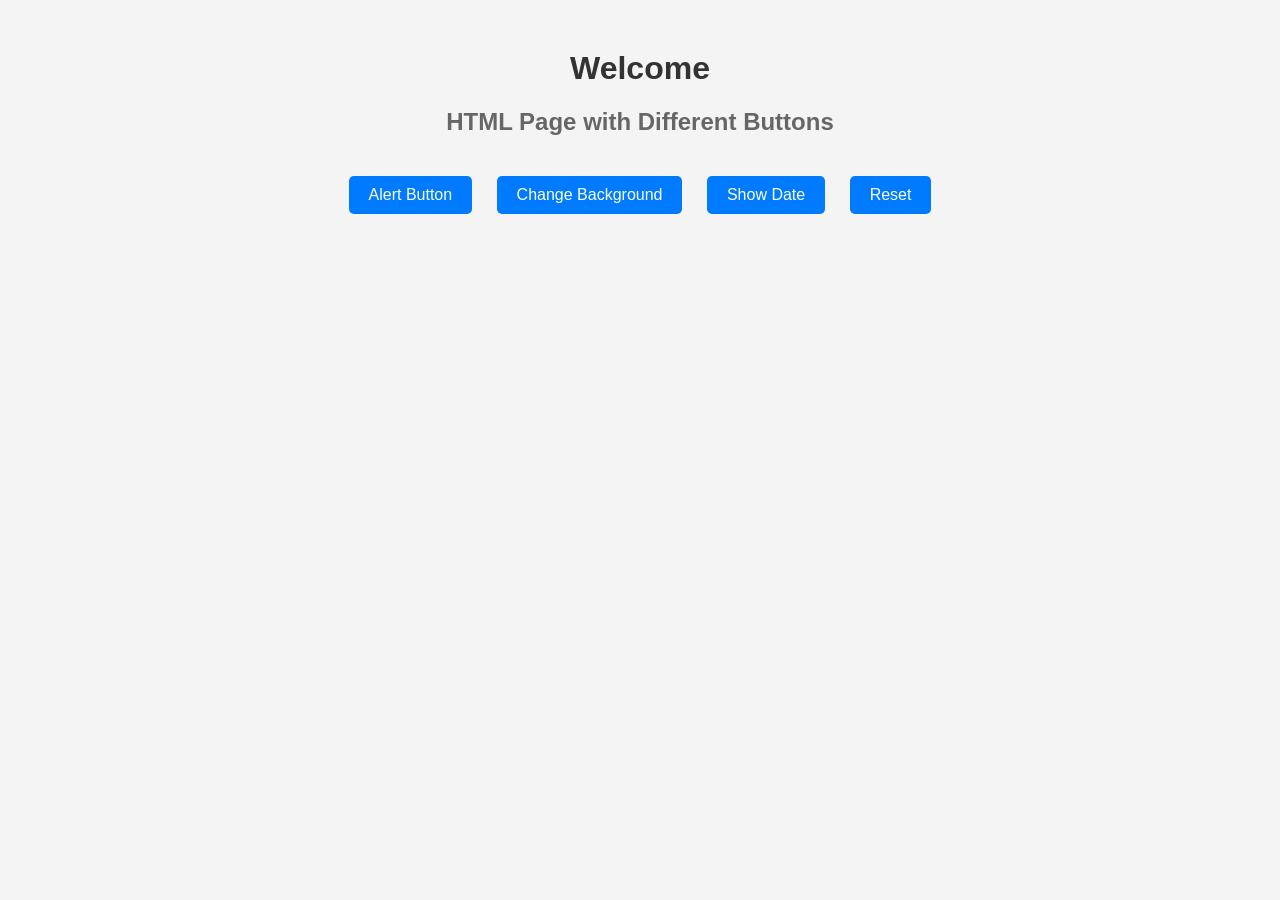
==== task6_Button/index.html @ 9199bccc "task6-button updated code" ====
<!DOCTYPE html>
<html lang="en">
<head>
    <meta charset="UTF-8">
    <title>Task 6 - Buttons Page</title>
    <link rel="stylesheet" href="style.css">
</head>
<body>

    <h1>Welcome</h1>
    <h2>HTML Page with Different Buttons</h2>

    <div class="button-container">
        <button onclick="showAlert()">Alert Button</button>
        <button onclick="changeColor()">Change Background</button>
        <button onclick="showDate()">Show Date</button>
        <button onclick="resetPage()">Reset</button>
    </div>

    <p id="output"></p>

    <script src="script.js"></script>
</body>
</html>
---- task6_Button/style.css ----
body {
    font-family: Arial, sans-serif;
    text-align: center;
    background-color: #f4f4f4;
    margin-top: 50px;
}

h1 {
    color: #333;
}

h2 {
    color: #666;
}

.button-container {
    margin-top: 30px;
}

button {
    padding: 10px 20px;
    margin: 10px;
    font-size: 16px;
    cursor: pointer;
    border: none;
    border-radius: 5px;
    background-color: #007BFF;
    color: white;
}

button:hover {
    background-color: #0056b3;
}

#output {
    margin-top: 20px;
    font-size: 18px;
    color: green;
}
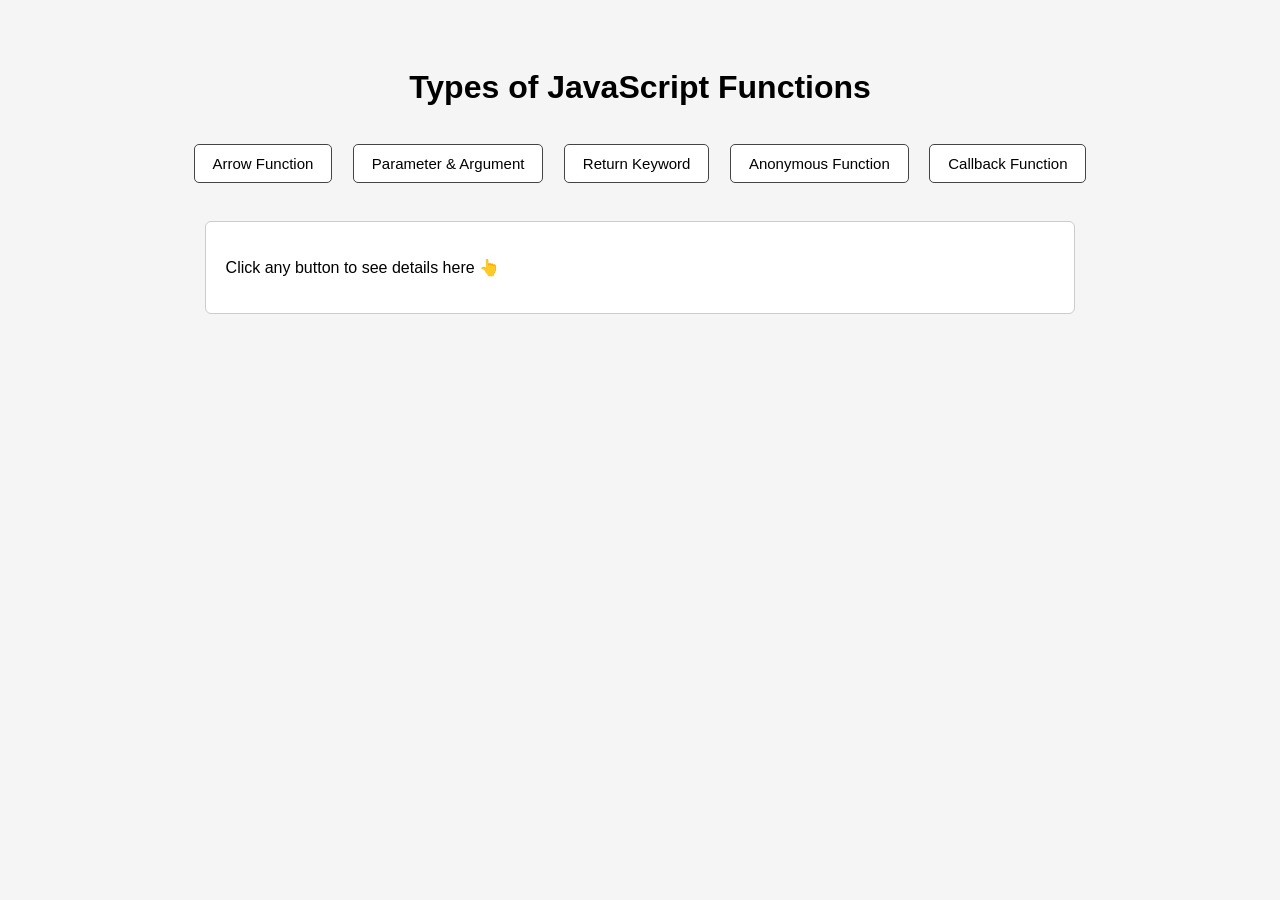
==== commit 57b35089: "task6-button updated code" ====
--- a/task6_Button/index.html
+++ b/task6_Button/index.html
@@ -2,22 +2,24 @@
 <html lang="en">
 <head>
     <meta charset="UTF-8">
-    <title>Task 6 - Buttons Page</title>
+    <title>Task 6 - JavaScript Functions</title>
     <link rel="stylesheet" href="style.css">
 </head>
 <body>
 
-    <h1>Welcome</h1>
-    <h2>HTML Page with Different Buttons</h2>
+    <h1>Types of JavaScript Functions</h1>
 
-    <div class="button-container">
-        <button onclick="showAlert()">Alert Button</button>
-        <button onclick="changeColor()">Change Background</button>
-        <button onclick="showDate()">Show Date</button>
-        <button onclick="resetPage()">Reset</button>
+    <div class="btn-container">
+        <button onclick="showContent('arrow')">Arrow Function</button>
+        <button onclick="showContent('param')">Parameter & Argument</button>
+        <button onclick="showContent('return')">Return Keyword</button>
+        <button onclick="showContent('anonymous')">Anonymous Function</button>
+        <button onclick="showContent('callback')">Callback Function</button>
     </div>
 
-    <p id="output"></p>
+    <div id="content-box">
+        <p>Click any button to see details here 👆</p>
+    </div>
 
     <script src="script.js"></script>
 </body>
--- a/task6_Button/style.css
+++ b/task6_Button/style.css
@@ -1,39 +1,39 @@
 body {
     font-family: Arial, sans-serif;
     text-align: center;
-    background-color: #f4f4f4;
-    margin-top: 50px;
+    background-color: #f5f5f5;
+    padding: 40px;
 }
 
 h1 {
-    color: #333;
+    margin-bottom: 30px;
 }
 
-h2 {
-    color: #666;
-}
-
-.button-container {
-    margin-top: 30px;
+.btn-container {
+    margin-bottom: 30px;
 }
 
 button {
-    padding: 10px 20px;
-    margin: 10px;
-    font-size: 16px;
+    padding: 10px 18px;
+    margin: 8px;
+    font-size: 15px;
     cursor: pointer;
-    border: none;
+    border: 1px solid #444;
     border-radius: 5px;
-    background-color: #007BFF;
-    color: white;
+    background-color: white;
 }
 
 button:hover {
-    background-color: #0056b3;
+    background-color: #e0e0e0;
 }
 
-#output {
-    margin-top: 20px;
-    font-size: 18px;
-    color: green;
+#content-box {
+    width: 70%;
+    margin: auto;
+    padding: 20px;
+    background-color: white;
+    border-radius: 6px;
+    border: 1px solid #ccc;
+    font-size: 16px;
+    text-align: left;
 }
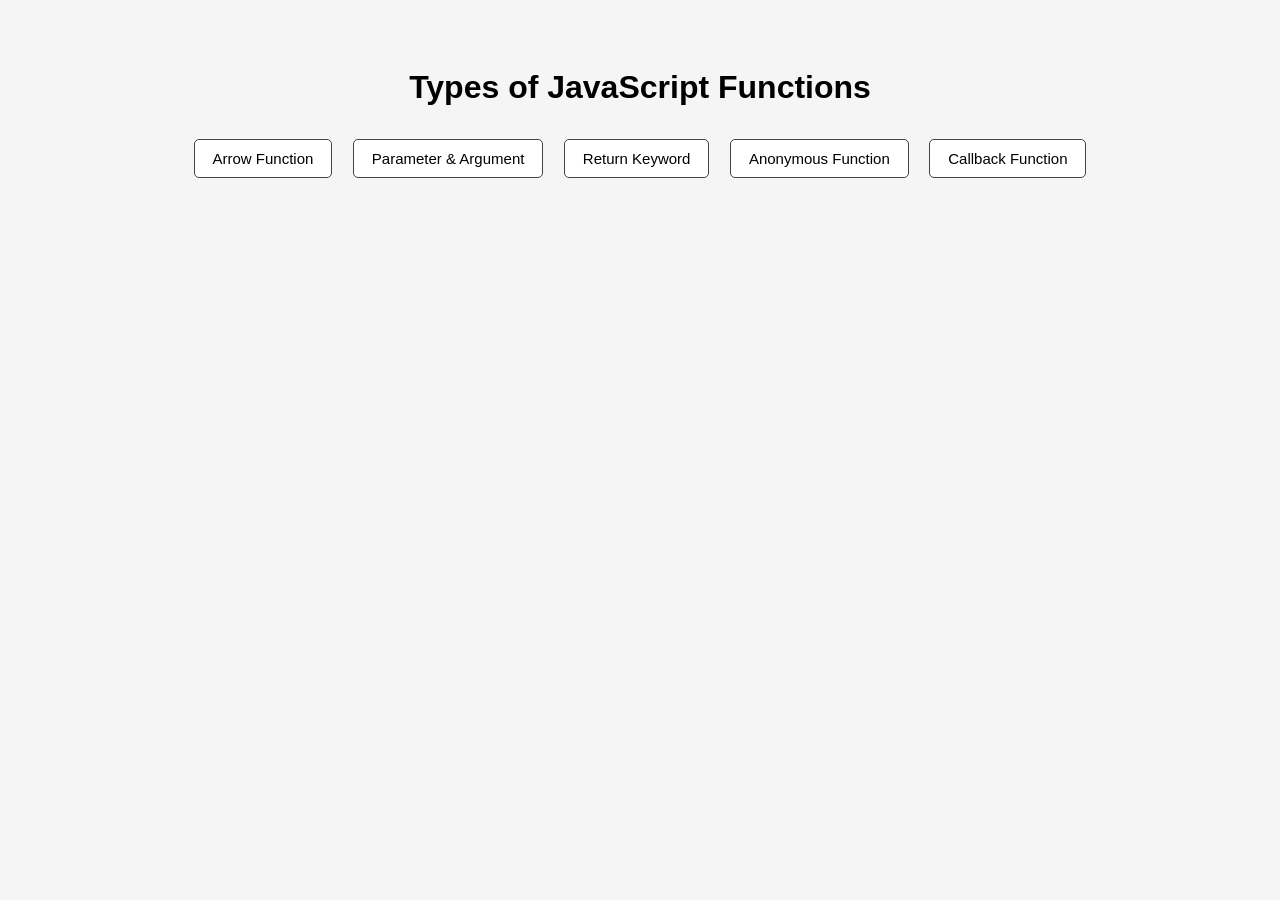
==== commit 925c177e: "task6-button updated code" ====
--- a/task6_Button/index.html
+++ b/task6_Button/index.html
@@ -2,23 +2,29 @@
 <html lang="en">
 <head>
     <meta charset="UTF-8">
-    <title>Task 6 - JavaScript Functions</title>
+    <title>JavaScript Function Types</title>
     <link rel="stylesheet" href="style.css">
 </head>
 <body>
 
-    <h1>Types of JavaScript Functions</h1>
+    <!-- HOME PAGE -->
+    <div id="home">
+        <h1>Types of JavaScript Functions</h1>
 
-    <div class="btn-container">
-        <button onclick="showContent('arrow')">Arrow Function</button>
-        <button onclick="showContent('param')">Parameter & Argument</button>
-        <button onclick="showContent('return')">Return Keyword</button>
-        <button onclick="showContent('anonymous')">Anonymous Function</button>
-        <button onclick="showContent('callback')">Callback Function</button>
+        <div class="btn-container">
+            <button onclick="openPage('arrow')">Arrow Function</button>
+            <button onclick="openPage('param')">Parameter & Argument</button>
+            <button onclick="openPage('return')">Return Keyword</button>
+            <button onclick="openPage('anonymous')">Anonymous Function</button>
+            <button onclick="openPage('callback')">Callback Function</button>
+        </div>
     </div>
 
-    <div id="content-box">
-        <p>Click any button to see details here 👆</p>
+    <!-- DETAILS PAGE -->
+    <div id="details" class="hidden">
+        <h1>Function Explanation</h1>
+        <p id="details-text"></p>
+        <button onclick="goBack()">Go Back</button>
     </div>
 
     <script src="script.js"></script>
--- a/task6_Button/style.css
+++ b/task6_Button/style.css
@@ -1,19 +1,15 @@
 body {
     font-family: Arial, sans-serif;
+    background-color: #f5f5f5;
     text-align: center;
-    background-color: #f5f5f5;
     padding: 40px;
 }
 
 h1 {
-    margin-bottom: 30px;
+    margin-bottom: 25px;
 }
 
-.btn-container {
-    margin-bottom: 30px;
-}
-
-button {
+.btn-container button {
     padding: 10px 18px;
     margin: 8px;
     font-size: 15px;
@@ -23,17 +19,21 @@
     background-color: white;
 }
 
-button:hover {
+.btn-container button:hover {
     background-color: #e0e0e0;
 }
 
-#content-box {
-    width: 70%;
-    margin: auto;
-    padding: 20px;
-    background-color: white;
-    border-radius: 6px;
-    border: 1px solid #ccc;
-    font-size: 16px;
-    text-align: left;
+#details p {
+    font-size: 18px;
+    margin-bottom: 30px;
+}
+
+button {
+    padding: 8px 16px;
+    font-size: 14px;
+    cursor: pointer;
+}
+
+.hidden {
+    display: none;
 }
